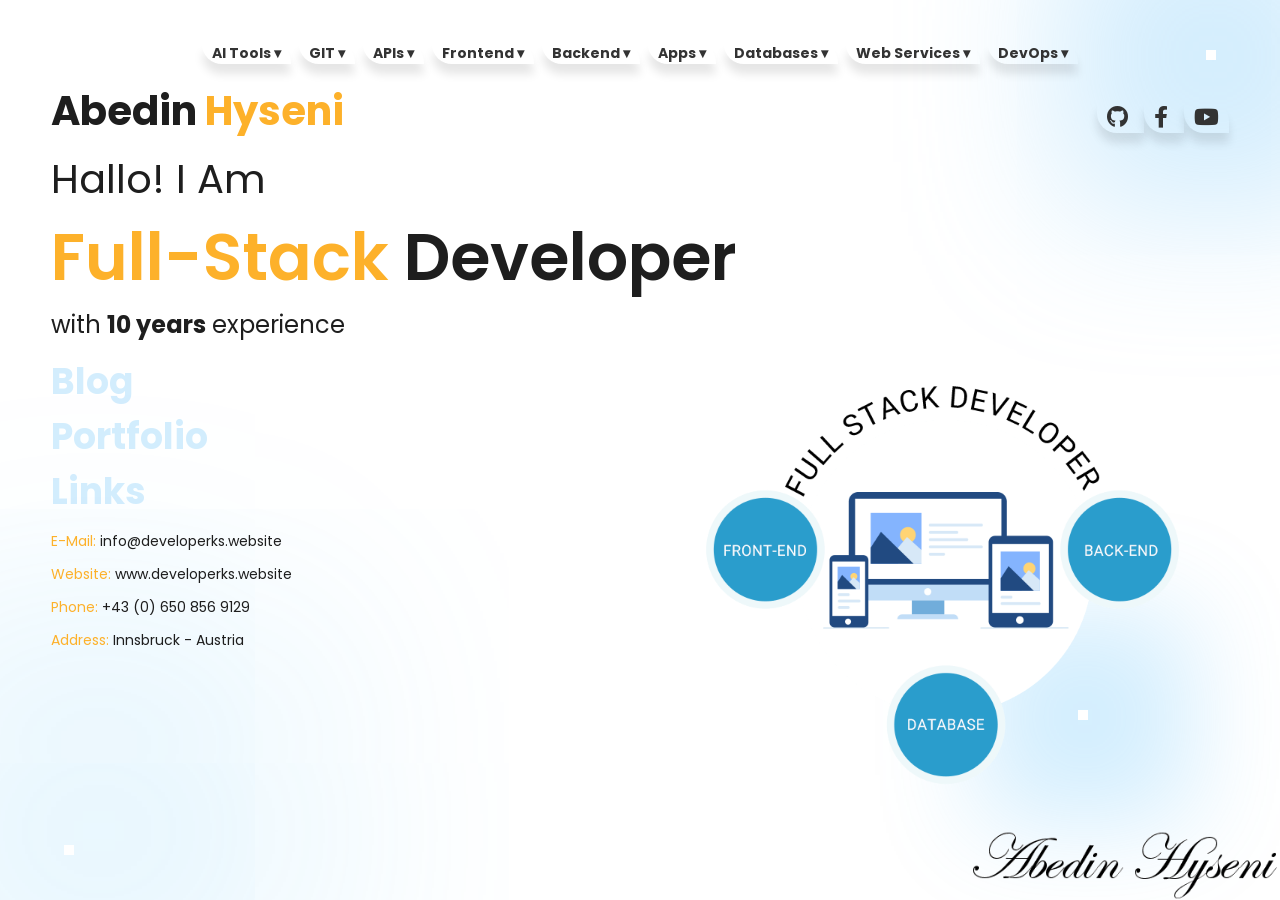
==== index.html @ 764605bf "portfolio" ====
<!DOCTYPE html>
<html lang="en">
<head>
    <meta charset="UTF-8">
    <meta http-equiv="X-UA-Compatible" content="IE=edge">
    <meta name="viewport" content="width=device-width, initial-scale=1.0">
    <meta name="title" content="Abedin Hyseni | Full-Stack Developer"/>
    <meta name="description" content="Full-Stack Developer for Web & Apps with PHP, React and Laravel.">
    <meta name="publisher" content="Abedin Hyseni" />
    <meta property="og:title" content="Abedin Hyseni | Full-Stack Developer" />
    <meta property="og:description" content="Abedin Hyseni - Full-Stack Developer - Developer KS Portfolio." />
    <meta property="og:type" content="website" />
    <meta property="og:url" content="https://www.developerks.website" />
    <meta property="og:image" content="https://www.developerks.website/cover.png" />
    <meta property="og:image:url" content="https://www.developerks.website/cover.png" />
    <meta property="og:image:type" content="image/png" />
    <meta property="og:image:width" content="1200" />
    <meta property="og:image:alt" content="Developer KS Portfolio" />
    <script id="Cookiebot" src="https://consent.cookiebot.com/uc.js" data-cbid="dac3b5ad-17cd-424e-b67b-7b2f9e2d1c32" data-blockingmode="auto" type="text/javascript"></script>
    <!-- Global site tag (gtag.js) - Google Analytics -->
    <script src="https://www.googletagmanager.com/gtag/js?id=UA-47715490-1"></script>
    <script>
        window.dataLayer = window.dataLayer || [];
        function gtag() {
            dataLayer.push( arguments );
        }
        gtag( 'js', new Date() );
        gtag( 'config', 'UA-47715490-1' );
    </script>
    <!-- Google Tag Manager -->
    <script>
        ( function( w, d, s, l, i ) {
        w[l] = w[l] || [];
        w[l].push( { 'gtm.start' : new Date().getTime(), event : 'gtm.js' } );
        var f = d.getElementsByTagName( s )[0], j = d.createElement( s ), dl = l != 'dataLayer' ? '&l=' + l : ''; j.async = true; j.src = 'https://www.googletagmanager.com/gtm.js?id=' + i + dl; f.parentNode.insertBefore( j, f ); } )( window, document, 'script', 'dataLayer', 'GTM-W7HDV6D' );
    </script>
    <!-- End Google Tag Manager -->
    <!-- LeadRebel start -->
    <script>
        (function(d, w, b, t){
            var h = d.getElementsByTagName("head")[0];
            var s = d.createElement("script");
            s.src = b + "/t/script.js?c=" + t;
            h.appendChild(s);
        })(document, window, "https://app.leadrebel.io", "63d3986259286b420f69f749");
    </script>
    <!-- LeadRebel end -->
    <script async src="https://pagead2.googlesyndication.com/pagead/js/adsbygoogle.js?client=ca-pub-3475931110660623" crossorigin="anonymous"></script>
    <link rel="manifest" href="/manifest.json" />
    <link rel="icon" href="/favicon.png" sizes="192x192">
    <link rel="preconnect" href="https://fonts.googleapis.com">
    <link rel="preconnect" href="https://fonts.gstatic.com" crossorigin>
    <link href="https://fonts.googleapis.com/css2?family=Poppins:wght@400;500;600;700&display=swap" rel="stylesheet">
    <!-- Font Awesome 5 CSS -->
    <link rel='stylesheet' href='https://cdnjs.cloudflare.com/ajax/libs/font-awesome/5.15.1/css/all.min.css'>
    <!-- Style CSS -->
    <link rel="stylesheet" href="css/style.css?v=3">
    <!-- Buttons CSS -->
    <link rel="stylesheet" href="css/social.css?v=3">
</head>
    <!-- Google Tag Manager (noscript) -->
    <noscript>
        <iframe src="https://www.googletagmanager.com/ns.html?id=GTM-W7HDV6D" height="0" width="0" style="display:none;visibility:hidden"></iframe>
    </noscript>
    <!-- End Google Tag Manager (noscript) -->
<body>
    <div class="main-wrapper dark-mode" id="main-wrapper">
        <!-- Buttons -->
        <div class="wrapper">
            <div class="menu">
            <button class="language bounce-animation dropdown-btn-ai"><h1 class="web menu-desktop">AI Tools ▾</h1><h1 class="web menu-mobile">AI ▾</h1></button>
                <ul class="dropdown-menu" id="menu-ai">
                    <li><a href="https://developerks.website/links.html#chatgpt" target="_blank"><h1 class="web">ChatGPT</h1></a></li>
                    <li><a href="https://developerks.website/links.html#gemini" target="_blank"><h1 class="web">Gemini</h1></a></li>
                    <li><a href="https://developerks.website/links.html#copilot" target="_blank"><h1 class="web">CoPilot</h1></a></li>
                    <li><a href="https://developerks.website/links.html#claude" target="_blank"><h1 class="web">Claude</h1></a></li>
                    <li><a href="https://developerks.website/links.html#preplexityai" target="_blank"><h1 class="web">PreplexityAI</h1></a></li>
                    <li><a href="https://developerks.website/links.html#grok" target="_blank"><h1 class="web">Grok</h1></a></li>
                </ul>
            <button class="language bounce-animation dropdown-btn-git"><h1 class="web menu-desktop">GIT ▾</h1><h1 class="web menu-mobile">GIT ▾</h1></button>
                <ul class="dropdown-menu" id="menu-git">
                    <li><a href="https://developerks.website/links.html#git" target="_blank"><h1 class="web">Git</h1></a></li>
                    <li><a href="https://developerks.website/links.html#github" target="_blank"><h1 class="web">GitHub</h1></a></li>
                    <li><a href="https://developerks.website/links.html#gitlab" target="_blank"><h1 class="web">GitLab</h1></a></li>
                    <li><a href="https://developerks.website/links.html#bitbucket" target="_blank"><h1 class="web">BitBucket</h1></a></li>
                </ul>
            <button class="language bounce-animation dropdown-btn-api"><h1 class="web menu-desktop">APIs ▾</h1><h1 class="web menu-mobile">APIs ▾</h1></button>
                <ul class="dropdown-menu" id="menu-api">
                    <li><a href="https://developerks.website/links.html#rest" target="_blank"><h1 class="web">Rest API</h1></a></li>
                    <li><a href="https://developerks.website/links.html#json" target="_blank"><h1 class="web">Json API</h1></a></li>
                    <li><a href="https://developerks.website/links.html#soap" target="_blank"><h1 class="web">Soap</h1></a></li>
                    <li><a href="https://developerks.website/links.html#graphql" target="_blank"><h1 class="web">GraphQL</h1></a></li>
                </ul>
            <button class="language bounce-animation dropdown-btn-frontend menu-desktop"><h1 class="web">Frontend ▾</h1></button>
                <ul class="dropdown-menu" id="menu-frontend">
                    <li><a href="https://developerks.website/links.html#html" target="_blank"><h1 class="web">HTML</h1></a></li>
                    <li><a href="https://developerks.website/links.html#css" target="_blank"><h1 class="web">CSS</h1></a></li>
                    <li><a href="https://developerks.website/links.html#sass" target="_blank"><h1 class="web">Sass</h1></a></li>
                    <li><a href="https://developerks.website/links.html#boostrap" target="_blank"><h1 class="web">Bootstrap</h1></a></li>
                    <li><a href="https://developerks.website/links.html#tailwind" target="_blank"><h1 class="web">Tailwind CSS</h1></a></li>
                    <li><a href="https://developerks.website/links.html#js" target="_blank"><h1 class="web">JavaScript</h1></a></li>
                    <li><a href="https://developerks.website/links.html#jquery" target="_blank"><h1 class="web">jQuery</h1></a></li>
                    <li><a href="https://developerks.website/links.html#angular" target="_blank"><h1 class="web">Angular</h1></a></li>
                    <li><a href="https://developerks.website/links.html#react" target="_blank"><h1 class="web">React</h1></a></li>
                    <li><a href="https://developerks.website/links.html#vue" target="_blank"><h1 class="web">Vue</h1></a></li>
                    <li><a href="https://developerks.website/links.html#svelte" target="_blank"><h1 class="web">Svelte</h1></a></li>
                    <li><a href="https://developerks.website/links.html#solidjs" target="_blank"><h1 class="web">SolidJS</h1></a></li>
                </ul>
            <button class="language bounce-animation dropdown-btn-backend menu-desktop"><h1 class="web">Backend ▾</h1></button>
                <ul class="dropdown-menu" id="menu-backend">
                    <li><a href="https://developerks.website/links.html#php" target="_blank"><h1 class="web">PHP</h1></a></li>
                    <li><a href="https://developerks.website/links.html#python" target="_blank"><h1 class="web">Python</h1></a></li>
                    <li><a href="https://developerks.website/links.html#java" target="_blank"><h1 class="web">Java</h1></a></li>
                    <li><a href="https://developerks.website/links.html#csharp" target="_blank"><h1 class="web">C#</h1></a></li>
                    <li><a href="https://developerks.website/links.html#nodejs" target="_blank"><h1 class="web">NodeJS</h1></a></li>
                    <li><a href="https://developerks.website/links.html#pimcore" target="_blank"><h1 class="web">Pimcore</h1></a></li>
                    <li><a href="https://developerks.website/links.html#symfony" target="_blank"><h1 class="web">Symfony</h1></a></li>
                    <li><a href="https://developerks.website/links.html#laravel" target="_blank"><h1 class="web">Laravel</h1></a></li>
                </ul>
            <button class="language bounce-animation dropdown-btn-app"><h1 class="web menu-desktop">Apps ▾</h1><h1 class="web menu-mobile">APPS ▾</h1></button>
                <ul class="dropdown-menu" id="menu-app">
                    <li><a href="https://developerks.website/links.html#reactnative" target="_blank"><h1 class="web">ReactNative</h1></a></li>
                    <li><a href="https://developerks.website/links.html#flutter" target="_blank"><h1 class="web">Flutter</h1></a></li>
                    <li><a href="https://developerks.website/links.html#ionic" target="_blank"><h1 class="web">Ionic</h1></a></li>
                    <li><a href="https://developerks.website/links.html#nativephp" target="_blank"><h1 class="web">NativePHP</h1></a></li>
                    <li><a href="https://developerks.website/links.html#electron" target="_blank"><h1 class="web">Electron</h1></a></li>
                    <li><a href="https://developerks.website/links.html#tauri" target="_blank"><h1 class="web">Tauri</h1></a></li>
                </ul>
            <button class="language bounce-animation dropdown-btn-web menu-mobile"><h1 class="web">WEBs ▾</h1></button>
                <ul class="dropdown-menu" id="menu-web">
                    <li><a class="dropdown-btn-web-frontend menu-mobile"><h1 class="web">Frontend ▾</h1></a></li>
                        <ul class="dropdown-menu" id="menu-web-frontend">
                            <li><a href="https://developerks.website/links.html#html" target="_blank"><h1 class="web">HTML</h1></a></li>
                            <li><a href="https://developerks.website/links.html#css" target="_blank"><h1 class="web">CSS</h1></a></li>
                            <li><a href="https://developerks.website/links.html#sass" target="_blank"><h1 class="web">Sass</h1></a></li>
                            <li><a href="https://developerks.website/links.html#boostrap" target="_blank"><h1 class="web">Bootstrap</h1></a></li>
                            <li><a href="https://developerks.website/links.html#tailwind" target="_blank"><h1 class="web">Tailwind CSS</h1></a></li>
                            <li><a href="https://developerks.website/links.html#js" target="_blank"><h1 class="web">JavaScript</h1></a></li>
                            <li><a href="https://developerks.website/links.html#jquery" target="_blank"><h1 class="web">jQuery</h1></a></li>
                            <li><a href="https://developerks.website/links.html#angular" target="_blank"><h1 class="web">Angular</h1></a></li>
                            <li><a href="https://developerks.website/links.html#react" target="_blank"><h1 class="web">React</h1></a></li>
                            <li><a href="https://developerks.website/links.html#vue" target="_blank"><h1 class="web">Vue</h1></a></li>
                            <li><a href="https://developerks.website/links.html#svelte" target="_blank"><h1 class="web">Svelte</h1></a></li>
                            <li><a href="https://developerks.website/links.html#solidjs" target="_blank"><h1 class="web">SolidJS</h1></a></li>
                        </ul>
                    <li><a class="dropdown-btn-web-backend menu-mobile"><h1 class="web">Backend ▾</h1></a></li>
                        <ul class="dropdown-menu" id="menu-web-backend">
                            <li><a href="https://developerks.website/links.html#php" target="_blank"><h1 class="web">PHP</h1></a></li>
                            <li><a href="https://developerks.website/links.html#python" target="_blank"><h1 class="web">Python</h1></a></li>
                            <li><a href="https://developerks.website/links.html#java" target="_blank"><h1 class="web">Java</h1></a></li>
                            <li><a href="https://developerks.website/links.html#csharp" target="_blank"><h1 class="web">C#</h1></a></li>
                            <li><a href="https://developerks.website/links.html#nodejs" target="_blank"><h1 class="web">NodeJS</h1></a></li>
                            <li><a href="https://developerks.website/links.html#pimcore" target="_blank"><h1 class="web">Pimcore</h1></a></li>
                            <li><a href="https://developerks.website/links.html#symfony" target="_blank"><h1 class="web">Symfony</h1></a></li>
                            <li><a href="https://developerks.website/links.html#laravel" target="_blank"><h1 class="web">Laravel</h1></a></li>
                        </ul>
                </ul>
            <button class="language bounce-animation dropdown-btn-databases"><h1 class="web menu-desktop">Databases ▾</h1><h1 class="web menu-mobile">DBs ▾</h1></button>
                <ul class="dropdown-menu" id="menu-databases">
                    <li><a href="https://developerks.website/links.html#sql" target="_blank"><h1 class="web">SQL</h1></a></li>
                    <li><a href="https://developerks.website/links.html#mysql" target="_blank"><h1 class="web">MySQL</h1></a></li>
                    <li><a href="https://developerks.website/links.html#postgresql" target="_blank"><h1 class="web">PostgreSQL</h1></a></li>
                    <li><a href="https://developerks.website/links.html#mariadb" target="_blank"><h1 class="web">MariaDB</h1></a></li>
                    <li><a href="https://developerks.website/links.html#mongodb" target="_blank"><h1 class="web">MongoDB</h1></a></li>
                    <li><a href="https://developerks.website/links.html#oracle" target="_blank"><h1 class="web">Oracle</h1></a></li>
                    <li><a href="https://developerks.website/links.html#sqlite" target="_blank"><h1 class="web">SQLite</h1></a></li>
                    <li><a href="https://developerks.website/links.html#supabase" target="_blank"><h1 class="web">SupaBase</h1></a></li>
                    <li><a href="https://developerks.website/links.html#firebase" target="_blank"><h1 class="web">FireBase</h1></a></li>
                </ul>
            <button class="language bounce-animation dropdown-btn-services"><h1 class="web menu-desktop">Web Services ▾</h1><h1 class="web menu-mobile">Web Services ▾</h1></button>
                <ul class="dropdown-menu" id="menu-services">
                    <li><a href="https://developerks.website/links.html#op" target="_blank"><h1 class="web">Operating System</h1></a></li>
                    <li><a href="https://developerks.website/links.html#terminal-bash" target="_blank"><h1 class="web">Terminal & Bash</h1></a></li>
                    <li><a href="https://developerks.website/links.html#nginx" target="_blank"><h1 class="web">Nginx</h1></a></li>
                    <li><a href="https://developerks.website/links.html#apache" target="_blank"><h1 class="web">Apache</h1></a></li>
                    <li><a href="https://developerks.website/links.html#msiis" target="_blank"><h1 class="web">MS IIS</h1></a></li>
                    <li><a href="https://developerks.website/links.html#Redis" target="_blank"><h1 class="web">Redis</h1></a></li>
                </ul>
            <button class="language bounce-animation dropdown-btn-devops"><h1 class="web menu-desktop">DevOps ▾</h1><h1 class="web menu-mobile">DevOps ▾</h1></button>
                <ul class="dropdown-menu" id="menu-devops">
                    <li><a href="https://developerks.website/links.html#cloudflare" target="_blank"><h1 class="web">CloudFlare</h1></a></li>
                    <li><a href="https://developerks.website/links.html#github-actions" target="_blank"><h1 class="web">GitHub Actions</h1></a></li>
                    <li><a href="https://developerks.website/links.html#npm" target="_blank"><h1 class="web">NPM</h1></a></li>
                    <li><a href="https://developerks.website/links.html#docker" target="_blank"><h1 class="web">Docker</h1></a></li>
                    <li><a href="https://developerks.website/links.html#cloud-services" target="_blank"><h1 class="web">Cloud Services</h1></a></li>
                    <li><a href="https://developerks.website/links.html#google-services" target="_blank"><h1 class="web">Google Services</h1></a></li>
                    <li><a href="https://developerks.website/links.html#rabbitmq" target="_blank"><h1 class="web">RabbitMQ</h1></a></li>
                    <li><a href="https://developerks.website/links.html#elasticsearch" target="_blank"><h1 class="web">Elasticsearch</h1></a></li>
                    <li><a href="https://developerks.website/links.html#vercel" target="_blank"><h1 class="web">Vercel</h1></a></li>
                    <li><a href="https://developerks.website/links.html#netlify" target="_blank"><h1 class="web">Netlify</h1></a></li>
                    <li><a href="https://developerks.website/links.html#render" target="_blank"><h1 class="web">Render</h1></a></li>
                    <li><a href="https://developerks.website/links.html#railway" target="_blank"><h1 class="web">Railway</h1></a></li>
                </ul>
            </div>
        </div>
        <!-- End Buttons -->
        <div class="bg-dot-top-right"></div>
        <div class="bg-dot-bottom-left"></div>
        <div class="bg-dot-bottom-right"></div>
        <header>
            <nav class="navigation">
                <h1 class="title">Abedin <span>Hyseni</span></h1>
                <div class="wrapper">
                    <div class="menu">
                        <a href="https://github.com/developerksportfolio" target="_blank" class="icon github">
                        <span><i class="fab fa-github"></i></span>
                        </a>
                        <a href="https://www.facebook.com/developersksportfolio" target="_blank" class="icon facebook light-mode">
                            <span><i class="fab fa-facebook-f"></i></span>
                        </a>
                        <a href="https://www.youtube.com/developerksportfolio" target="_blank" class="icon youtube">
                            <span><i class="fab fa-youtube"></i></span>
                        </a>
                    </div>
                </div>
            </nav>
        </header>
        <main class="main">
            <div class="content-wrapper">
                <div class="subtitle">
                    Hallo! I Am
                </div>
                <div class="content-title">
                    <span>Full-Stack </span> Developer
                </div>
                <div class="subtitle-2">
                    with <b>10 years</b> experience
                </div>
                <div class="portfolio-section">
                    <div class="web other-skill subtitle-2">
                        <a href="https://blog.developerks.website" target="_blank">
                            <h2 class="web portfolio-text">Blog</h2>
                        </a>
                        <a href="portfolio.html" target="_blank">
                            <h2 class="web portfolio-text">Portfolio</h2>
                        </a>
                        <a href="links.html" target="_blank">
                            <h2 class="web portfolio-text">Links</h2>
                        </a>
                    </div>                   
                    <div class="skill-list">
                        <div class="web other-skill skill-title">
                            <span>E-Mail:</span> info@developerks.website
                        </div>
                        <div class="web other-skill skill-title">
                            <span>Website:</span> www.developerks.website
                        </div>
                        <div class="web other-skill skill-title">
                            <span>Phone:</span> +43 (0) 650 856 9129
                        </div>
                        <div class="web other-skill skill-title">
                            <span>Address:</span> Innsbruck - Austria
                        </div>
                    </div>
                </div>
            </div>
            <img class="foto-stack foto-mobile-stack" src="images/full-stack.png">
            <img class="foto foto-mobile" src="images/abedinhyseni.png">
        </main>
    </div>
    <section class="portfolio">
        <a data-fslightbox="gallery" href="images/portfolio/webmaster.png">
            <img class="img" src="images/portfolio/webmaster.jpg" alt="webmaster">
        </a>
        <a data-fslightbox="gallery" href="images/portfolio/webdevelopment.png">
            <img class="img" src="images/portfolio/webdevelopment.png" alt="webdevelopment">
        </a>
        <a data-fslightbox="gallery" href="images/portfolio/mysql.png">
            <img class="img" src="images/portfolio/mysql.png" alt="mysql">
        </a>
        <a data-fslightbox="gallery" href="images/portfolio/git.jpg">
            <img class="img" src="images/portfolio/git.jpg" alt="git">
        </a>
        <a data-fslightbox="gallery" href="images/portfolio/html.jpg">
            <img class="img" src="images/portfolio/html.jpg" alt="html">
        </a>
        <a data-fslightbox="gallery" href="images/portfolio/css.jpg">
            <img class="img" src="images/portfolio/css.jpg" alt="css">
        </a>
        <a data-fslightbox="gallery" href="images/portfolio/javascript.jpg">
            <img class="img" src="images/portfolio/javascript.jpg" alt="javascript">
        </a>
        <a data-fslightbox="gallery" href="images/portfolio/jQuery.jpg">
            <img class="img" src="images/portfolio/jQuery.jpg" alt="jQuery">
        </a>
        <a data-fslightbox="gallery" href="images/portfolio/php.jpg">
            <img class="img" src="images/portfolio/php.jpg" alt="php">
        </a>
        <a data-fslightbox="gallery" href="images/portfolio/sql.jpg">
            <img class="img" src="images/portfolio/sql.jpg" alt="sql">
        </a>
    </section>
    <script type="text/javascript" src="js/index.js?v=1"></script>
    <!-- Add the library -->
    <script type="text/javascript" src="js/fslightbox.js?v=1"></script>
</body>
</html>
---- css/style.css ----
*{
    margin: 0;
    padding: 0;
    box-sizing: border-box;
    font-family: 'Poppins', sans-serif;
}

body{
    padding: 0;
    margin: 0;
}

.portfolio{
    display: none;
}

.light-mode{
    --bg-primary: white;
    --text-primary: #1E1E1E;
    --color-primary: #FDB12A;
    --color-secondary: #f9ecd1;
    --color-secondary-2: rgba(217, 255, 0, 0.522);
    transition: 1s ease-in-out;
}

.dark-mode{
    --bg-primary: #f9ecd1;
    --text-primary: #1E1E1E;
    --color-primary: #FDB12A;
    --color-secondary: #f9ecd1;
    --color-secondary-2:rgb(144, 211, 250, .4);
    transition: 1s ease-in-out;
}

.main-wrapper{
    position: relative;
    width: 100vw;
    height: 100vh;
    max-width: 1500px;
    margin: auto;
    padding: 40px 4%;
    overflow: hidden;
}

.bg-dot-top-right{
    position: absolute;
    width: 10px;
    height: 10px;
    right: 5%;
    top: 50px;
    box-shadow: 2px 2px 150px 150px var(--color-secondary-2);
    z-index: -1;
}

.bg-dot-bottom-left{
    position: absolute;
    width: 10px;
    height: 10px;
    left: 5%;
    bottom: 5%;
    box-shadow: 2px 2px 250px 250px rgba(81, 189, 250, 0.14);
    z-index: -1;
}

.bg-dot-bottom-right{
    position: absolute;
    width: 10px;
    height: 10px;
    right: 15%;
    bottom: 20%;
    box-shadow: 2px 2px 100px 100px rgba(81, 189, 250, 0.25);
    z-index: -1;
}

/* navigations */
.title{
    font-weight: bold;
    font-size: 40px;
    color: var(--text-primary);
}

.title span{
   color: var(--color-primary);
}

.navigation{
    display: flex;
    justify-content: space-between;
    align-items: baseline;
}

.menu{
    margin-left: auto;
    text-align: center;
}

.menu-mobile{
    display: block;
}

a{
    color: var(--color-secondary);
    border: 0;
    background: #1E1E1E;
    cursor: pointer;
    text-decoration: none;
}

a:hover{
    color: var(--color-secondary);
    transform: scale(1.2);
    transition: .2s ease-in-out;
}

button{
    border: 0;
    position: relative;
    background-color: transparent;
    padding: 0 10px;
    width: auto;
    height: auto;
    font-size: 22px;
    align-items: center;
    box-shadow: 0 10px 10px rgba(0, 0, 0, 0.1);
    cursor: pointer;
    transition: all 0.2s cubic-bezier(0.68, -0.55, 0.265, 1.55);
    color: #333;
    text-decoration: none;
    border-radius: 0px 20px 0px 20px;
}

button:hover{
    color: var(--color-primary);
    transform: scale(1.2);
    transition: .2s ease-in-out;
}

.foto{
    position: absolute;
    right: 0;
    bottom: 0;
    max-height: 60vh;
    z-index: -1;
    display: block !important;
}

.foto-stack{
    position: absolute;
    right: 0;
    bottom: 10%;
    max-height: 50vh;
    z-index: -1;
    display: block !important;
}

/* main */
.main{
    display: flex;
    align-items: center;
    align-content: center;
}

.content-wrapper{
    margin: auto 0;
}

.subtitle{
    font-size: 40px;
    color: var(--text-primary);
}

.content-title{
    font-size: 65px;
    font-weight: 600;
    color: var(--text-primary);
}

.content-title span{
    color: var(--color-primary);
}

.subtitle-2{
    font-size: 24px;
    color: var(--text-primary);
}

.skill-title{
    font-size: 14px;
    @media screen and (max-width:780px) {
        font-size: 12px;
    }
    color: var(--text-primary);
}

.skill-title-border{
    background: var(--color-secondary);
    width: 80px;
    height: 3px;
}

.skill-list{
    margin-top: 0;
    @media screen and (max-width:780px) {
        width: auto;
    }
}

.skill-list img{
    width: 50px;
    margin: 0 10px;
}

.other-skill{
    margin-top: 12px;
}

.portfolio-list{
    margin-top: 60px;
}

.portfolio-list img{
    border-radius: 15px;
    box-shadow: 0px 2px 100px 30px var(--color-secondary-2);
}

.portfolio-list img:hover{
    transform: scale(1.2);
    transition: .2s ease-in-out;
}

.card-group{
    display: flex;
    align-items: center;
    border-radius: 30px;
    box-shadow: 0px 2px 100px 30px var(--color-secondary-2);
    border-radius: 30px;
    padding: 23px 28px;
    z-index: 10;
    background: white;
    width: 250px;
    position: absolute;
    bottom: 15%;
    right: 35%
}

.card-group img{
    width: 30%;
    padding: 10px;
}

.card-body{
    width: 70%;
}

.card-title{
    width: 100%;
    font-size: 20px;
    font-weight: 500;
}

.card-subtitle{
    font-size: 12px;
}

/* card project done */
.card-group-project{
    width: 190px;
    bottom: 30%;
    right: 40%;
    border-top-left-radius: 15px;
    border-bottom-left-radius: 15px;
    z-index: 1002;
}

.card-group-project .card-body{
    width: 100%;
}

.card-project-total{
    font-size: 50px;
    font-weight: bold;
    position: absolute;
    bottom: 29%;
    right: 53%;
    color: var(--color-primary);
    border-radius: 30px;
    background: white;
    z-index: 1000;
    padding: 22px;
    box-shadow: 0px 2px 100px 30px var(--color-secondary-2);
}

.foto-mobile{
    display: none;
}

.foto-mobile-stack{
    display: none;
}

@media screen and (max-width:780px) {
    .main-wrapper{
        padding: 40px 4%;
    }
    .title{
        font-size: 22px;
    }
    .menu{
        margin-right: 0;
    }
    .menu-mobile{
        display: block;
        margin-left: auto;
    }
    /* main */
    .subtitle{
        font-size: 14px;
    }
    .content-title{
        font-size: 30px;
    }
    .subtitle-2{
        font-size: 20px;
    }
    .portfolio-list{
        display: none;
    }
    .card-project-total, .card-group-project{
        transform: scale(.7);
    }
    .card-group{
        left: -2%;
        bottom: 38%;
        transform: scale(.7);
    }
    .card-project-total{
        bottom: 49%;
        left: 2%;
        right: auto;
    }
    .card-group-project{
        left: 24%;
        bottom: 50%;
    }
    .main{
       height: 15%;
    }
    .foto{
        display: none;
    }
    .foto-stack{
        display: none;
    }
    .foto-mobile{
        display: block;
        position: absolute;
        bottom: 5%;
    }
    .foto-mobile-stack{
        display: block;
        position: absolute;
        bottom: 30%;
        max-height: 25vh;
        z-index: -1;
        margin-right: -30px;
    }
}

.menu-mobile svg{
    fill: #1E1E1E;
}

.dark-mode .menu-mobile svg{
    fill: #1E1E1E;
}

.light-mode-btn, .dark-mode-btn{
    position: fixed;
    width: 60px;
    height: 60px;
    top: 80px;
    right: 5%;
    display: none;
    cursor: pointer;
}

.dark-mode .light-mode-btn{
    display: block;
    color: white !important;
    fill: white !important;
}

.light-mode .dark-mode-btn{
    display: block;
    color: black !important;
    fill: black !important;
}

@media screen and (max-width:780px) {
    .light-mode-btn, .dark-mode-btn{
        bottom: 30px;
        left: 5%;
        top: auto;
    }
}

.web span{
    color: var(--color-primary);
}

.portfolio-section{
    margin-top: 0px;
    @media screen and (max-width:780px) {
        margin-top: 50px;
    }
}

.portfolio-text{
    color: rgb(144, 211, 250, .4);
}

.bounce-animation {
    animation-iteration-count: infinite;
    animation-name: bounce-animation;
    animation-timing-function: cubic-bezier(0.280, 0.840, 0.420, 1);
}

@keyframes bounce-animation {
    0%   { transform: scale(1,1)      translateY(0); }
    10%  { transform: scale(1.1,.9)   translateY(0); }
    30%  { transform: scale(.9,1.1)   translateY(-10px); }
    50%  { transform: scale(1.05,.95) translateY(0); }
    57%  { transform: scale(1,1)      translateY(-7px); }
    64%  { transform: scale(1,1)      translateY(0); }
    100% { transform: scale(1,1)      translateY(0); }
}
---- css/social.css ----
@import url("https://fonts.googleapis.com/css2?family=Poppins&display=swap");

* {
  margin: 0;
  padding: 0;
  box-sizing: border-box;
}

*:focus,
*:active {
  outline: none !important;
  -webkit-tap-highlight-color: transparent;
}

.wrapper{
  margin-top: 0;
  margin-bottom: 15px;
   @media screen and (max-width:780px) {
    margin-bottom: 30px;
  }
}

.language{
    margin:2px;
    font-size:7px;
    @media screen and (max-width:780px) {
      margin:2px;
      font-size: 7px;
    }
}

.wrapper .icon{
  position: relative;
  background-color: transparent;
  padding: 0 10px;
  width: auto;
  height: auto;
  font-size: 22px;
  align-items: center;
  box-shadow: 0 10px 10px rgba(0, 0, 0, 0.1);
  cursor: pointer;
  transition: all 0.2s cubic-bezier(0.68, -0.55, 0.265, 1.55);
  color: #333;
  text-decoration: none;
  border-radius: 0px 20px 0px 20px;
}

.wrapper .tooltip {
  position: absolute;
  top: 0;
  line-height: 1.5;
  font-size: 14px;
  background-color: #ffffff;
  color: #ffffff;
  padding: 5px 8px;
  border-radius: 5px;
  box-shadow: 0 10px 10px rgba(0, 0, 0, 0.1);
  opacity: 0;
  pointer-events: none;
  transition: all 0.3s cubic-bezier(0.68, -0.55, 0.265, 1.55);
}

.wrapper .tooltip::before {
  position: absolute;
  content: "";
  height: 8px;
  width: 8px;
  background-color: #ffffff;
  bottom: -3px;
  left: 50%;
  transform: translate(-50%) rotate(45deg);
  transition: all 0.3s cubic-bezier(0.68, -0.55, 0.265, 1.55);
}

.wrapper .icon:hover .tooltip {
  top: -45px;
  opacity: 1;
  visibility: visible;
  pointer-events: auto;
}

.wrapper .icon:hover span,
.wrapper .icon:hover .tooltip {
  text-shadow: 0px -1px 0px rgba(0, 0, 0, 0.1);
}

.wrapper .github:hover,
.wrapper .github:hover .tooltip,
.wrapper .github:hover .tooltip::before {
  background-color: #333333;
  color: #ffffff;
}

.wrapper .linkedin:hover,
.wrapper .linkedin:hover .tooltip,
.wrapper .linkedin:hover .tooltip::before {
  background-color: #46c1f6;
  color: #ffffff;
}

.wrapper .xing:hover,
.wrapper .xing:hover .tooltip,
.wrapper .xing:hover .tooltip::before {
  background-color: #de463b;
  color: #ffffff;
}

.wrapper .facebook:hover,
.wrapper .facebook:hover .tooltip,
.wrapper .facebook:hover .tooltip::before {
  background-color: #3b5999;
  color: #ffffff;
}

.wrapper .twitter:hover,
.wrapper .twitter:hover .tooltip,
.wrapper .twitter:hover .tooltip::before {
  background-color: #3b5999;
  color: #ffffff;
}

.wrapper .youtube:hover,
.wrapper .youtube:hover .tooltip,
.wrapper .youtube:hover .tooltip::before {
  background-color: #de463b;
  color: #ffffff;
}

.wrapper .instagram:hover,
.wrapper .instagram:hover .tooltip,
.wrapper .instagram:hover .tooltip::before {
  background-color: #e1306c;
  color: #ffffff;
}

.dropdown-menu {
  display: none;
  list-style: none;
  padding: 0;
  margin: 40px -6rem;
  @media screen and (max-width:780px) {
    margin: 40px -5.5rem;
  }
  width: fit-content;
  text-align: center;
  position: absolute;
  z-index: 1000;
}

.dropdown-menu li a {
  display: block;
  text-decoration: none;
  padding: 7px;
  margin:4px;
  font-size: 7px;
  @media screen and (max-width:780px) {
      padding:7px;
      margin:4px;
      font-size: 7px;
    }
  border-radius: 0px 20px 0px 20px;
}


@media (min-width: 576px) {
    .menu-mobile {
        display: none;
    }
    .menu-desktop{
        display: inline-block;
    }
}

@media (max-width: 576px) {
    .menu-desktop {
        display: none;
    }
    .menu-mobile{
        display: inline-block;
    }
}
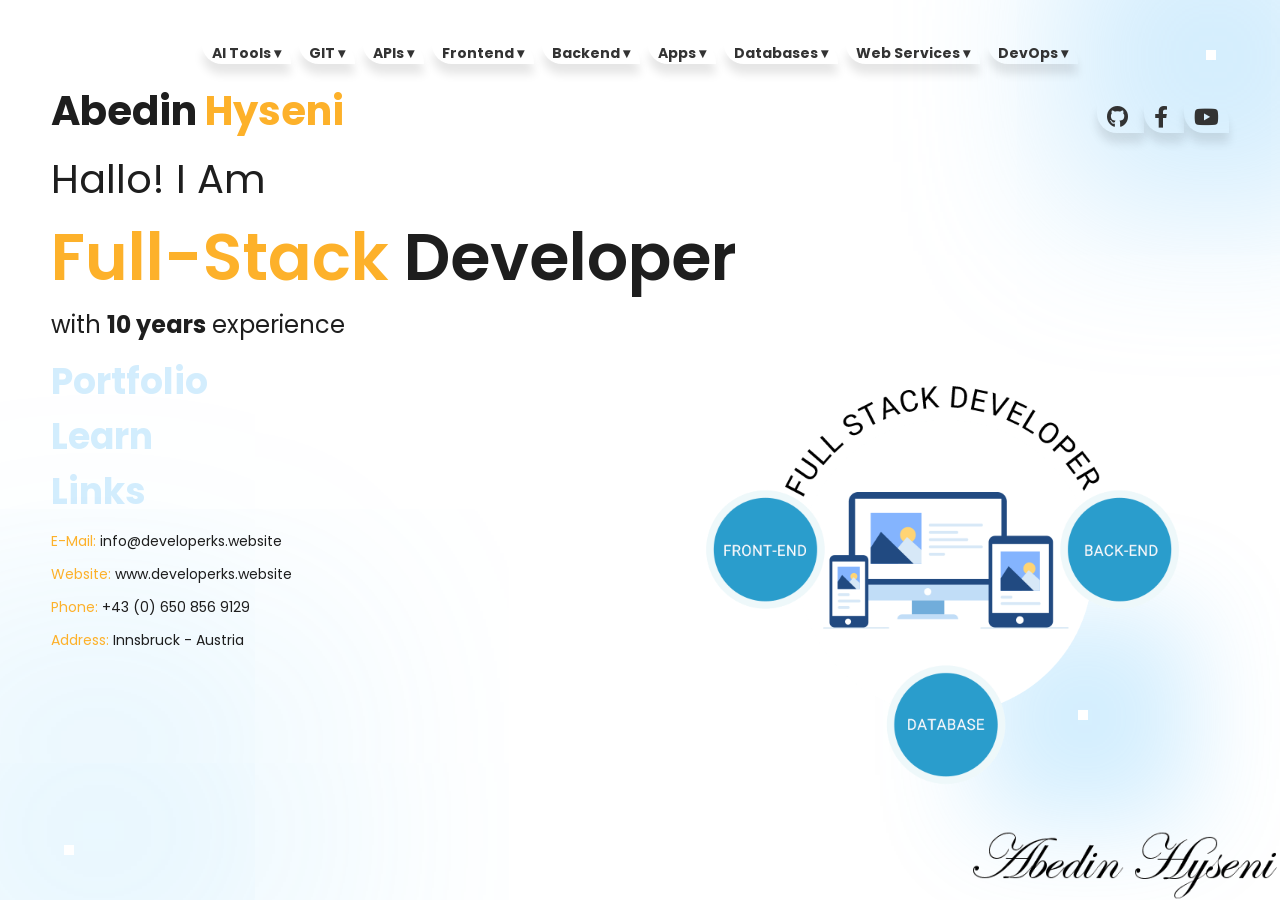
==== commit e407b722: "portfolio" ====
--- a/index.html
+++ b/index.html
@@ -3,10 +3,11 @@
 <head>
     <meta charset="UTF-8">
     <meta http-equiv="X-UA-Compatible" content="IE=edge">
+    <title>Abedin Hyseni | Full-Stack Developer | Developer KS Portfolio</title>
+    <meta name="description" content="Full-Stack Developer for Web & Apps with PHP, JavaScript, Vue, React, Symfony and Laravel.">
+    <meta name="robots" content="index, follow">
+    <meta name="publisher" content="Abedin Hyseni" />
     <meta name="viewport" content="width=device-width, initial-scale=1.0">
-    <meta name="title" content="Abedin Hyseni | Full-Stack Developer"/>
-    <meta name="description" content="Full-Stack Developer for Web & Apps with PHP, React and Laravel.">
-    <meta name="publisher" content="Abedin Hyseni" />
     <meta property="og:title" content="Abedin Hyseni | Full-Stack Developer" />
     <meta property="og:description" content="Abedin Hyseni - Full-Stack Developer - Developer KS Portfolio." />
     <meta property="og:type" content="website" />
@@ -16,6 +17,7 @@
     <meta property="og:image:type" content="image/png" />
     <meta property="og:image:width" content="1200" />
     <meta property="og:image:alt" content="Developer KS Portfolio" />
+    <link rel="canonical" href="https://www.developerks.website">
     <script id="Cookiebot" src="https://consent.cookiebot.com/uc.js" data-cbid="dac3b5ad-17cd-424e-b67b-7b2f9e2d1c32" data-blockingmode="auto" type="text/javascript"></script>
     <!-- Global site tag (gtag.js) - Google Analytics -->
     <script src="https://www.googletagmanager.com/gtag/js?id=UA-47715490-1"></script>
@@ -228,11 +230,11 @@
                 </div>
                 <div class="portfolio-section">
                     <div class="web other-skill subtitle-2">
-                        <a href="https://blog.developerks.website" target="_blank">
-                            <h2 class="web portfolio-text">Blog</h2>
-                        </a>
                         <a href="portfolio.html" target="_blank">
                             <h2 class="web portfolio-text">Portfolio</h2>
+                        </a>
+                        <a href="https://learn.developerks.website" target="_blank">
+                            <h2 class="web portfolio-text">Learn</h2>
                         </a>
                         <a href="links.html" target="_blank">
                             <h2 class="web portfolio-text">Links</h2>
@@ -294,4 +296,4 @@
     <!-- Add the library -->
     <script type="text/javascript" src="js/fslightbox.js?v=1"></script>
 </body>
-</html>+</html>
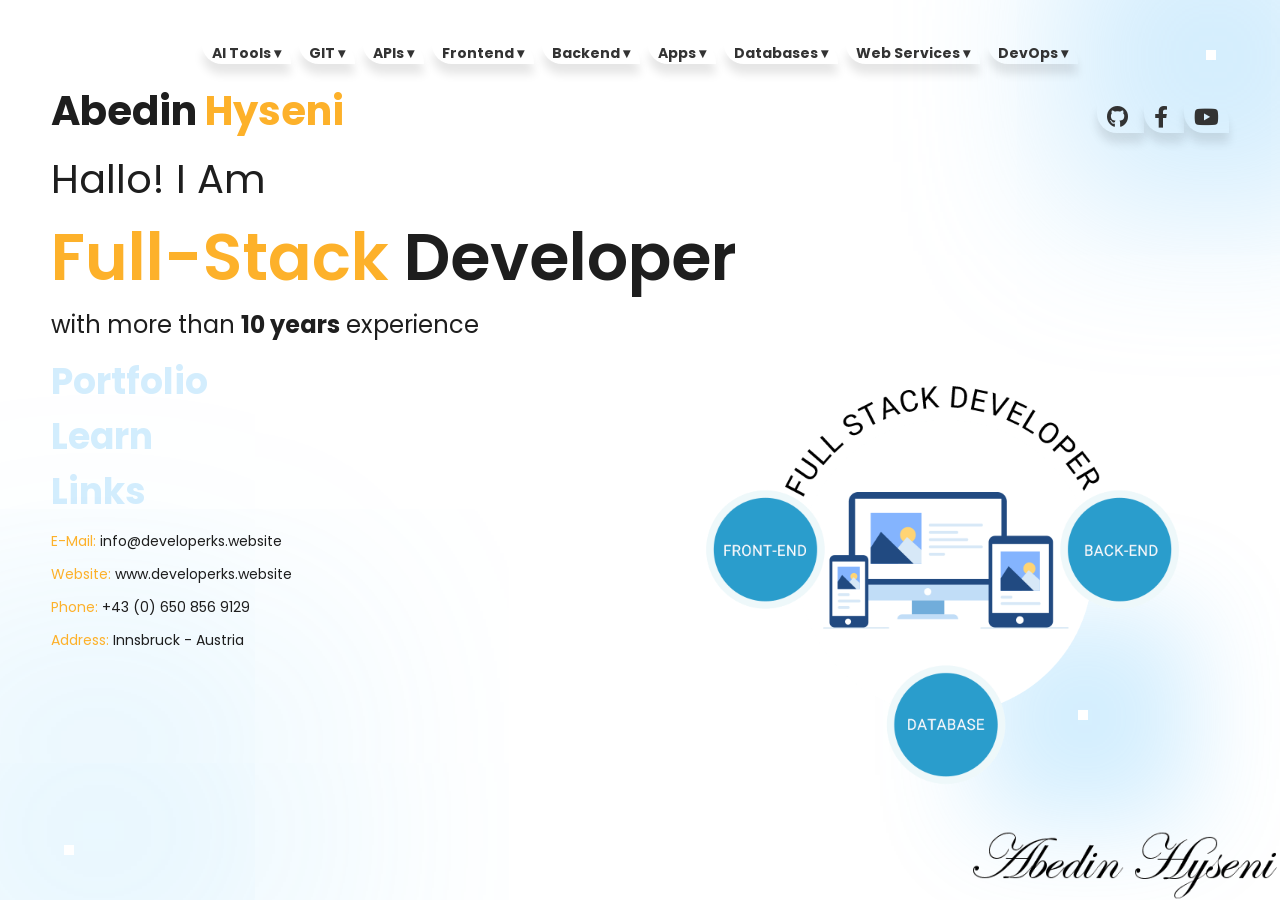
==== commit 9bf014a6: "portfolio" ====
--- a/index.html
+++ b/index.html
@@ -72,126 +72,126 @@
             <div class="menu">
             <button class="language bounce-animation dropdown-btn-ai"><h1 class="web menu-desktop">AI Tools ▾</h1><h1 class="web menu-mobile">AI ▾</h1></button>
                 <ul class="dropdown-menu" id="menu-ai">
-                    <li><a href="https://developerks.website/links.html#chatgpt" target="_blank"><h1 class="web">ChatGPT</h1></a></li>
-                    <li><a href="https://developerks.website/links.html#gemini" target="_blank"><h1 class="web">Gemini</h1></a></li>
-                    <li><a href="https://developerks.website/links.html#copilot" target="_blank"><h1 class="web">CoPilot</h1></a></li>
-                    <li><a href="https://developerks.website/links.html#claude" target="_blank"><h1 class="web">Claude</h1></a></li>
-                    <li><a href="https://developerks.website/links.html#preplexityai" target="_blank"><h1 class="web">PreplexityAI</h1></a></li>
-                    <li><a href="https://developerks.website/links.html#grok" target="_blank"><h1 class="web">Grok</h1></a></li>
+                    <li><a href="https://developerks.website/links.html#chatgpt" target="_self"><h1 class="web">ChatGPT</h1></a></li>
+                    <li><a href="https://developerks.website/links.html#gemini" target="_self"><h1 class="web">Gemini</h1></a></li>
+                    <li><a href="https://developerks.website/links.html#copilot" target="_self"><h1 class="web">CoPilot</h1></a></li>
+                    <li><a href="https://developerks.website/links.html#claude" target="_self"><h1 class="web">Claude</h1></a></li>
+                    <li><a href="https://developerks.website/links.html#preplexityai" target="_self"><h1 class="web">PreplexityAI</h1></a></li>
+                    <li><a href="https://developerks.website/links.html#grok" target="_self"><h1 class="web">Grok</h1></a></li>
                 </ul>
             <button class="language bounce-animation dropdown-btn-git"><h1 class="web menu-desktop">GIT ▾</h1><h1 class="web menu-mobile">GIT ▾</h1></button>
                 <ul class="dropdown-menu" id="menu-git">
-                    <li><a href="https://developerks.website/links.html#git" target="_blank"><h1 class="web">Git</h1></a></li>
-                    <li><a href="https://developerks.website/links.html#github" target="_blank"><h1 class="web">GitHub</h1></a></li>
-                    <li><a href="https://developerks.website/links.html#gitlab" target="_blank"><h1 class="web">GitLab</h1></a></li>
-                    <li><a href="https://developerks.website/links.html#bitbucket" target="_blank"><h1 class="web">BitBucket</h1></a></li>
+                    <li><a href="https://developerks.website/links.html#git" target="_self"><h1 class="web">Git</h1></a></li>
+                    <li><a href="https://developerks.website/links.html#github" target="_self"><h1 class="web">GitHub</h1></a></li>
+                    <li><a href="https://developerks.website/links.html#gitlab" target="_self"><h1 class="web">GitLab</h1></a></li>
+                    <li><a href="https://developerks.website/links.html#bitbucket" target="_self"><h1 class="web">BitBucket</h1></a></li>
                 </ul>
             <button class="language bounce-animation dropdown-btn-api"><h1 class="web menu-desktop">APIs ▾</h1><h1 class="web menu-mobile">APIs ▾</h1></button>
                 <ul class="dropdown-menu" id="menu-api">
-                    <li><a href="https://developerks.website/links.html#rest" target="_blank"><h1 class="web">Rest API</h1></a></li>
-                    <li><a href="https://developerks.website/links.html#json" target="_blank"><h1 class="web">Json API</h1></a></li>
-                    <li><a href="https://developerks.website/links.html#soap" target="_blank"><h1 class="web">Soap</h1></a></li>
-                    <li><a href="https://developerks.website/links.html#graphql" target="_blank"><h1 class="web">GraphQL</h1></a></li>
+                    <li><a href="https://developerks.website/links.html#rest" target="_self"><h1 class="web">Rest API</h1></a></li>
+                    <li><a href="https://developerks.website/links.html#json" target="_self"><h1 class="web">Json API</h1></a></li>
+                    <li><a href="https://developerks.website/links.html#soap" target="_self"><h1 class="web">Soap</h1></a></li>
+                    <li><a href="https://developerks.website/links.html#graphql" target="_self"><h1 class="web">GraphQL</h1></a></li>
                 </ul>
             <button class="language bounce-animation dropdown-btn-frontend menu-desktop"><h1 class="web">Frontend ▾</h1></button>
                 <ul class="dropdown-menu" id="menu-frontend">
-                    <li><a href="https://developerks.website/links.html#html" target="_blank"><h1 class="web">HTML</h1></a></li>
-                    <li><a href="https://developerks.website/links.html#css" target="_blank"><h1 class="web">CSS</h1></a></li>
-                    <li><a href="https://developerks.website/links.html#sass" target="_blank"><h1 class="web">Sass</h1></a></li>
-                    <li><a href="https://developerks.website/links.html#boostrap" target="_blank"><h1 class="web">Bootstrap</h1></a></li>
-                    <li><a href="https://developerks.website/links.html#tailwind" target="_blank"><h1 class="web">Tailwind CSS</h1></a></li>
-                    <li><a href="https://developerks.website/links.html#js" target="_blank"><h1 class="web">JavaScript</h1></a></li>
-                    <li><a href="https://developerks.website/links.html#jquery" target="_blank"><h1 class="web">jQuery</h1></a></li>
-                    <li><a href="https://developerks.website/links.html#angular" target="_blank"><h1 class="web">Angular</h1></a></li>
-                    <li><a href="https://developerks.website/links.html#react" target="_blank"><h1 class="web">React</h1></a></li>
-                    <li><a href="https://developerks.website/links.html#vue" target="_blank"><h1 class="web">Vue</h1></a></li>
-                    <li><a href="https://developerks.website/links.html#svelte" target="_blank"><h1 class="web">Svelte</h1></a></li>
-                    <li><a href="https://developerks.website/links.html#solidjs" target="_blank"><h1 class="web">SolidJS</h1></a></li>
+                    <li><a href="https://developerks.website/links.html#html" target="_self"><h1 class="web">HTML</h1></a></li>
+                    <li><a href="https://developerks.website/links.html#css" target="_self"><h1 class="web">CSS</h1></a></li>
+                    <li><a href="https://developerks.website/links.html#sass" target="_self"><h1 class="web">Sass</h1></a></li>
+                    <li><a href="https://developerks.website/links.html#boostrap" target="_self"><h1 class="web">Bootstrap</h1></a></li>
+                    <li><a href="https://developerks.website/links.html#tailwind" target="_self"><h1 class="web">Tailwind CSS</h1></a></li>
+                    <li><a href="https://developerks.website/links.html#js" target="_self"><h1 class="web">JavaScript</h1></a></li>
+                    <li><a href="https://developerks.website/links.html#jquery" target="_self"><h1 class="web">jQuery</h1></a></li>
+                    <li><a href="https://developerks.website/links.html#angular" target="_self"><h1 class="web">Angular</h1></a></li>
+                    <li><a href="https://developerks.website/links.html#react" target="_self"><h1 class="web">React</h1></a></li>
+                    <li><a href="https://developerks.website/links.html#vue" target="_self"><h1 class="web">Vue</h1></a></li>
+                    <li><a href="https://developerks.website/links.html#svelte" target="_self"><h1 class="web">Svelte</h1></a></li>
+                    <li><a href="https://developerks.website/links.html#solidjs" target="_self"><h1 class="web">SolidJS</h1></a></li>
                 </ul>
             <button class="language bounce-animation dropdown-btn-backend menu-desktop"><h1 class="web">Backend ▾</h1></button>
                 <ul class="dropdown-menu" id="menu-backend">
-                    <li><a href="https://developerks.website/links.html#php" target="_blank"><h1 class="web">PHP</h1></a></li>
-                    <li><a href="https://developerks.website/links.html#python" target="_blank"><h1 class="web">Python</h1></a></li>
-                    <li><a href="https://developerks.website/links.html#java" target="_blank"><h1 class="web">Java</h1></a></li>
-                    <li><a href="https://developerks.website/links.html#csharp" target="_blank"><h1 class="web">C#</h1></a></li>
-                    <li><a href="https://developerks.website/links.html#nodejs" target="_blank"><h1 class="web">NodeJS</h1></a></li>
-                    <li><a href="https://developerks.website/links.html#pimcore" target="_blank"><h1 class="web">Pimcore</h1></a></li>
-                    <li><a href="https://developerks.website/links.html#symfony" target="_blank"><h1 class="web">Symfony</h1></a></li>
-                    <li><a href="https://developerks.website/links.html#laravel" target="_blank"><h1 class="web">Laravel</h1></a></li>
+                    <li><a href="https://developerks.website/links.html#php" target="_self"><h1 class="web">PHP</h1></a></li>
+                    <li><a href="https://developerks.website/links.html#python" target="_self"><h1 class="web">Python</h1></a></li>
+                    <li><a href="https://developerks.website/links.html#java" target="_self"><h1 class="web">Java</h1></a></li>
+                    <li><a href="https://developerks.website/links.html#csharp" target="_self"><h1 class="web">C#</h1></a></li>
+                    <li><a href="https://developerks.website/links.html#nodejs" target="_self"><h1 class="web">NodeJS</h1></a></li>
+                    <li><a href="https://developerks.website/links.html#pimcore" target="_self"><h1 class="web">Pimcore</h1></a></li>
+                    <li><a href="https://developerks.website/links.html#symfony" target="_self"><h1 class="web">Symfony</h1></a></li>
+                    <li><a href="https://developerks.website/links.html#laravel" target="_self"><h1 class="web">Laravel</h1></a></li>
                 </ul>
             <button class="language bounce-animation dropdown-btn-app"><h1 class="web menu-desktop">Apps ▾</h1><h1 class="web menu-mobile">APPS ▾</h1></button>
                 <ul class="dropdown-menu" id="menu-app">
-                    <li><a href="https://developerks.website/links.html#reactnative" target="_blank"><h1 class="web">ReactNative</h1></a></li>
-                    <li><a href="https://developerks.website/links.html#flutter" target="_blank"><h1 class="web">Flutter</h1></a></li>
-                    <li><a href="https://developerks.website/links.html#ionic" target="_blank"><h1 class="web">Ionic</h1></a></li>
-                    <li><a href="https://developerks.website/links.html#nativephp" target="_blank"><h1 class="web">NativePHP</h1></a></li>
-                    <li><a href="https://developerks.website/links.html#electron" target="_blank"><h1 class="web">Electron</h1></a></li>
-                    <li><a href="https://developerks.website/links.html#tauri" target="_blank"><h1 class="web">Tauri</h1></a></li>
+                    <li><a href="https://developerks.website/links.html#reactnative" target="_self"><h1 class="web">ReactNative</h1></a></li>
+                    <li><a href="https://developerks.website/links.html#flutter" target="_self"><h1 class="web">Flutter</h1></a></li>
+                    <li><a href="https://developerks.website/links.html#ionic" target="_self"><h1 class="web">Ionic</h1></a></li>
+                    <li><a href="https://developerks.website/links.html#nativephp" target="_self"><h1 class="web">NativePHP</h1></a></li>
+                    <li><a href="https://developerks.website/links.html#electron" target="_self"><h1 class="web">Electron</h1></a></li>
+                    <li><a href="https://developerks.website/links.html#tauri" target="_self"><h1 class="web">Tauri</h1></a></li>
                 </ul>
             <button class="language bounce-animation dropdown-btn-web menu-mobile"><h1 class="web">WEBs ▾</h1></button>
                 <ul class="dropdown-menu" id="menu-web">
                     <li><a class="dropdown-btn-web-frontend menu-mobile"><h1 class="web">Frontend ▾</h1></a></li>
                         <ul class="dropdown-menu" id="menu-web-frontend">
-                            <li><a href="https://developerks.website/links.html#html" target="_blank"><h1 class="web">HTML</h1></a></li>
-                            <li><a href="https://developerks.website/links.html#css" target="_blank"><h1 class="web">CSS</h1></a></li>
-                            <li><a href="https://developerks.website/links.html#sass" target="_blank"><h1 class="web">Sass</h1></a></li>
-                            <li><a href="https://developerks.website/links.html#boostrap" target="_blank"><h1 class="web">Bootstrap</h1></a></li>
-                            <li><a href="https://developerks.website/links.html#tailwind" target="_blank"><h1 class="web">Tailwind CSS</h1></a></li>
-                            <li><a href="https://developerks.website/links.html#js" target="_blank"><h1 class="web">JavaScript</h1></a></li>
-                            <li><a href="https://developerks.website/links.html#jquery" target="_blank"><h1 class="web">jQuery</h1></a></li>
-                            <li><a href="https://developerks.website/links.html#angular" target="_blank"><h1 class="web">Angular</h1></a></li>
-                            <li><a href="https://developerks.website/links.html#react" target="_blank"><h1 class="web">React</h1></a></li>
-                            <li><a href="https://developerks.website/links.html#vue" target="_blank"><h1 class="web">Vue</h1></a></li>
-                            <li><a href="https://developerks.website/links.html#svelte" target="_blank"><h1 class="web">Svelte</h1></a></li>
-                            <li><a href="https://developerks.website/links.html#solidjs" target="_blank"><h1 class="web">SolidJS</h1></a></li>
+                            <li><a href="https://developerks.website/links.html#html" target="_self"><h1 class="web">HTML</h1></a></li>
+                            <li><a href="https://developerks.website/links.html#css" target="_self"><h1 class="web">CSS</h1></a></li>
+                            <li><a href="https://developerks.website/links.html#sass" target="_self"><h1 class="web">Sass</h1></a></li>
+                            <li><a href="https://developerks.website/links.html#boostrap" target="_self"><h1 class="web">Bootstrap</h1></a></li>
+                            <li><a href="https://developerks.website/links.html#tailwind" target="_self"><h1 class="web">Tailwind CSS</h1></a></li>
+                            <li><a href="https://developerks.website/links.html#js" target="_self"><h1 class="web">JavaScript</h1></a></li>
+                            <li><a href="https://developerks.website/links.html#jquery" target="_self"><h1 class="web">jQuery</h1></a></li>
+                            <li><a href="https://developerks.website/links.html#angular" target="_self"><h1 class="web">Angular</h1></a></li>
+                            <li><a href="https://developerks.website/links.html#react" target="_self"><h1 class="web">React</h1></a></li>
+                            <li><a href="https://developerks.website/links.html#vue" target="_self"><h1 class="web">Vue</h1></a></li>
+                            <li><a href="https://developerks.website/links.html#svelte" target="_self"><h1 class="web">Svelte</h1></a></li>
+                            <li><a href="https://developerks.website/links.html#solidjs" target="_self"><h1 class="web">SolidJS</h1></a></li>
                         </ul>
                     <li><a class="dropdown-btn-web-backend menu-mobile"><h1 class="web">Backend ▾</h1></a></li>
                         <ul class="dropdown-menu" id="menu-web-backend">
-                            <li><a href="https://developerks.website/links.html#php" target="_blank"><h1 class="web">PHP</h1></a></li>
-                            <li><a href="https://developerks.website/links.html#python" target="_blank"><h1 class="web">Python</h1></a></li>
-                            <li><a href="https://developerks.website/links.html#java" target="_blank"><h1 class="web">Java</h1></a></li>
-                            <li><a href="https://developerks.website/links.html#csharp" target="_blank"><h1 class="web">C#</h1></a></li>
-                            <li><a href="https://developerks.website/links.html#nodejs" target="_blank"><h1 class="web">NodeJS</h1></a></li>
-                            <li><a href="https://developerks.website/links.html#pimcore" target="_blank"><h1 class="web">Pimcore</h1></a></li>
-                            <li><a href="https://developerks.website/links.html#symfony" target="_blank"><h1 class="web">Symfony</h1></a></li>
-                            <li><a href="https://developerks.website/links.html#laravel" target="_blank"><h1 class="web">Laravel</h1></a></li>
+                            <li><a href="https://developerks.website/links.html#php" target="_self"><h1 class="web">PHP</h1></a></li>
+                            <li><a href="https://developerks.website/links.html#python" target="_self"><h1 class="web">Python</h1></a></li>
+                            <li><a href="https://developerks.website/links.html#java" target="_self"><h1 class="web">Java</h1></a></li>
+                            <li><a href="https://developerks.website/links.html#csharp" target="_self"><h1 class="web">C#</h1></a></li>
+                            <li><a href="https://developerks.website/links.html#nodejs" target="_self"><h1 class="web">NodeJS</h1></a></li>
+                            <li><a href="https://developerks.website/links.html#pimcore" target="_self"><h1 class="web">Pimcore</h1></a></li>
+                            <li><a href="https://developerks.website/links.html#symfony" target="_self"><h1 class="web">Symfony</h1></a></li>
+                            <li><a href="https://developerks.website/links.html#laravel" target="_self"><h1 class="web">Laravel</h1></a></li>
                         </ul>
                 </ul>
             <button class="language bounce-animation dropdown-btn-databases"><h1 class="web menu-desktop">Databases ▾</h1><h1 class="web menu-mobile">DBs ▾</h1></button>
                 <ul class="dropdown-menu" id="menu-databases">
-                    <li><a href="https://developerks.website/links.html#sql" target="_blank"><h1 class="web">SQL</h1></a></li>
-                    <li><a href="https://developerks.website/links.html#mysql" target="_blank"><h1 class="web">MySQL</h1></a></li>
-                    <li><a href="https://developerks.website/links.html#postgresql" target="_blank"><h1 class="web">PostgreSQL</h1></a></li>
-                    <li><a href="https://developerks.website/links.html#mariadb" target="_blank"><h1 class="web">MariaDB</h1></a></li>
-                    <li><a href="https://developerks.website/links.html#mongodb" target="_blank"><h1 class="web">MongoDB</h1></a></li>
-                    <li><a href="https://developerks.website/links.html#oracle" target="_blank"><h1 class="web">Oracle</h1></a></li>
-                    <li><a href="https://developerks.website/links.html#sqlite" target="_blank"><h1 class="web">SQLite</h1></a></li>
-                    <li><a href="https://developerks.website/links.html#supabase" target="_blank"><h1 class="web">SupaBase</h1></a></li>
-                    <li><a href="https://developerks.website/links.html#firebase" target="_blank"><h1 class="web">FireBase</h1></a></li>
+                    <li><a href="https://developerks.website/links.html#sql" target="_self"><h1 class="web">SQL</h1></a></li>
+                    <li><a href="https://developerks.website/links.html#mysql" target="_self"><h1 class="web">MySQL</h1></a></li>
+                    <li><a href="https://developerks.website/links.html#postgresql" target="_self"><h1 class="web">PostgreSQL</h1></a></li>
+                    <li><a href="https://developerks.website/links.html#mariadb" target="_self"><h1 class="web">MariaDB</h1></a></li>
+                    <li><a href="https://developerks.website/links.html#mongodb" target="_self"><h1 class="web">MongoDB</h1></a></li>
+                    <li><a href="https://developerks.website/links.html#oracle" target="_self"><h1 class="web">Oracle</h1></a></li>
+                    <li><a href="https://developerks.website/links.html#sqlite" target="_self"><h1 class="web">SQLite</h1></a></li>
+                    <li><a href="https://developerks.website/links.html#supabase" target="_self"><h1 class="web">SupaBase</h1></a></li>
+                    <li><a href="https://developerks.website/links.html#firebase" target="_self"><h1 class="web">FireBase</h1></a></li>
                 </ul>
             <button class="language bounce-animation dropdown-btn-services"><h1 class="web menu-desktop">Web Services ▾</h1><h1 class="web menu-mobile">Web Services ▾</h1></button>
                 <ul class="dropdown-menu" id="menu-services">
-                    <li><a href="https://developerks.website/links.html#op" target="_blank"><h1 class="web">Operating System</h1></a></li>
-                    <li><a href="https://developerks.website/links.html#terminal-bash" target="_blank"><h1 class="web">Terminal & Bash</h1></a></li>
-                    <li><a href="https://developerks.website/links.html#nginx" target="_blank"><h1 class="web">Nginx</h1></a></li>
-                    <li><a href="https://developerks.website/links.html#apache" target="_blank"><h1 class="web">Apache</h1></a></li>
-                    <li><a href="https://developerks.website/links.html#msiis" target="_blank"><h1 class="web">MS IIS</h1></a></li>
-                    <li><a href="https://developerks.website/links.html#Redis" target="_blank"><h1 class="web">Redis</h1></a></li>
+                    <li><a href="https://developerks.website/links.html#op" target="_self"><h1 class="web">Operating System</h1></a></li>
+                    <li><a href="https://developerks.website/links.html#terminal-bash" target="_self"><h1 class="web">Terminal & Bash</h1></a></li>
+                    <li><a href="https://developerks.website/links.html#nginx" target="_self"><h1 class="web">Nginx</h1></a></li>
+                    <li><a href="https://developerks.website/links.html#apache" target="_self"><h1 class="web">Apache</h1></a></li>
+                    <li><a href="https://developerks.website/links.html#msiis" target="_self"><h1 class="web">MS IIS</h1></a></li>
+                    <li><a href="https://developerks.website/links.html#Redis" target="_self"><h1 class="web">Redis</h1></a></li>
                 </ul>
             <button class="language bounce-animation dropdown-btn-devops"><h1 class="web menu-desktop">DevOps ▾</h1><h1 class="web menu-mobile">DevOps ▾</h1></button>
                 <ul class="dropdown-menu" id="menu-devops">
-                    <li><a href="https://developerks.website/links.html#cloudflare" target="_blank"><h1 class="web">CloudFlare</h1></a></li>
-                    <li><a href="https://developerks.website/links.html#github-actions" target="_blank"><h1 class="web">GitHub Actions</h1></a></li>
-                    <li><a href="https://developerks.website/links.html#npm" target="_blank"><h1 class="web">NPM</h1></a></li>
-                    <li><a href="https://developerks.website/links.html#docker" target="_blank"><h1 class="web">Docker</h1></a></li>
-                    <li><a href="https://developerks.website/links.html#cloud-services" target="_blank"><h1 class="web">Cloud Services</h1></a></li>
-                    <li><a href="https://developerks.website/links.html#google-services" target="_blank"><h1 class="web">Google Services</h1></a></li>
-                    <li><a href="https://developerks.website/links.html#rabbitmq" target="_blank"><h1 class="web">RabbitMQ</h1></a></li>
-                    <li><a href="https://developerks.website/links.html#elasticsearch" target="_blank"><h1 class="web">Elasticsearch</h1></a></li>
-                    <li><a href="https://developerks.website/links.html#vercel" target="_blank"><h1 class="web">Vercel</h1></a></li>
-                    <li><a href="https://developerks.website/links.html#netlify" target="_blank"><h1 class="web">Netlify</h1></a></li>
-                    <li><a href="https://developerks.website/links.html#render" target="_blank"><h1 class="web">Render</h1></a></li>
-                    <li><a href="https://developerks.website/links.html#railway" target="_blank"><h1 class="web">Railway</h1></a></li>
+                    <li><a href="https://developerks.website/links.html#cloudflare" target="_self"><h1 class="web">CloudFlare</h1></a></li>
+                    <li><a href="https://developerks.website/links.html#github-actions" target="_self"><h1 class="web">GitHub Actions</h1></a></li>
+                    <li><a href="https://developerks.website/links.html#npm" target="_self"><h1 class="web">NPM</h1></a></li>
+                    <li><a href="https://developerks.website/links.html#docker" target="_self"><h1 class="web">Docker</h1></a></li>
+                    <li><a href="https://developerks.website/links.html#cloud-services" target="_self"><h1 class="web">Cloud Services</h1></a></li>
+                    <li><a href="https://developerks.website/links.html#google-services" target="_self"><h1 class="web">Google Services</h1></a></li>
+                    <li><a href="https://developerks.website/links.html#rabbitmq" target="_self"><h1 class="web">RabbitMQ</h1></a></li>
+                    <li><a href="https://developerks.website/links.html#elasticsearch" target="_self"><h1 class="web">Elasticsearch</h1></a></li>
+                    <li><a href="https://developerks.website/links.html#vercel" target="_self"><h1 class="web">Vercel</h1></a></li>
+                    <li><a href="https://developerks.website/links.html#netlify" target="_self"><h1 class="web">Netlify</h1></a></li>
+                    <li><a href="https://developerks.website/links.html#render" target="_self"><h1 class="web">Render</h1></a></li>
+                    <li><a href="https://developerks.website/links.html#railway" target="_self"><h1 class="web">Railway</h1></a></li>
                 </ul>
             </div>
         </div>
@@ -204,13 +204,13 @@
                 <h1 class="title">Abedin <span>Hyseni</span></h1>
                 <div class="wrapper">
                     <div class="menu">
-                        <a href="https://github.com/developerksportfolio" target="_blank" class="icon github">
+                        <a href="https://github.com/developerksportfolio" target="_self" class="icon github">
                         <span><i class="fab fa-github"></i></span>
                         </a>
-                        <a href="https://www.facebook.com/developersksportfolio" target="_blank" class="icon facebook light-mode">
+                        <a href="https://www.facebook.com/developersksportfolio" target="_self" class="icon facebook light-mode">
                             <span><i class="fab fa-facebook-f"></i></span>
                         </a>
-                        <a href="https://www.youtube.com/developerksportfolio" target="_blank" class="icon youtube">
+                        <a href="https://www.youtube.com/developerksportfolio" target="_self" class="icon youtube">
                             <span><i class="fab fa-youtube"></i></span>
                         </a>
                     </div>
@@ -226,17 +226,17 @@
                     <span>Full-Stack </span> Developer
                 </div>
                 <div class="subtitle-2">
-                    with <b>10 years</b> experience
+                    with more than <b>10 years</b> experience
                 </div>
                 <div class="portfolio-section">
                     <div class="web other-skill subtitle-2">
-                        <a href="portfolio.html" target="_blank">
+                        <a href="portfolio.html" target="_self">
                             <h2 class="web portfolio-text">Portfolio</h2>
                         </a>
-                        <a href="https://learn.developerks.website" target="_blank">
+                        <a href="https://learn.developerks.website" target="_self">
                             <h2 class="web portfolio-text">Learn</h2>
                         </a>
-                        <a href="links.html" target="_blank">
+                        <a href="links.html" target="_self">
                             <h2 class="web portfolio-text">Links</h2>
                         </a>
                     </div>                   
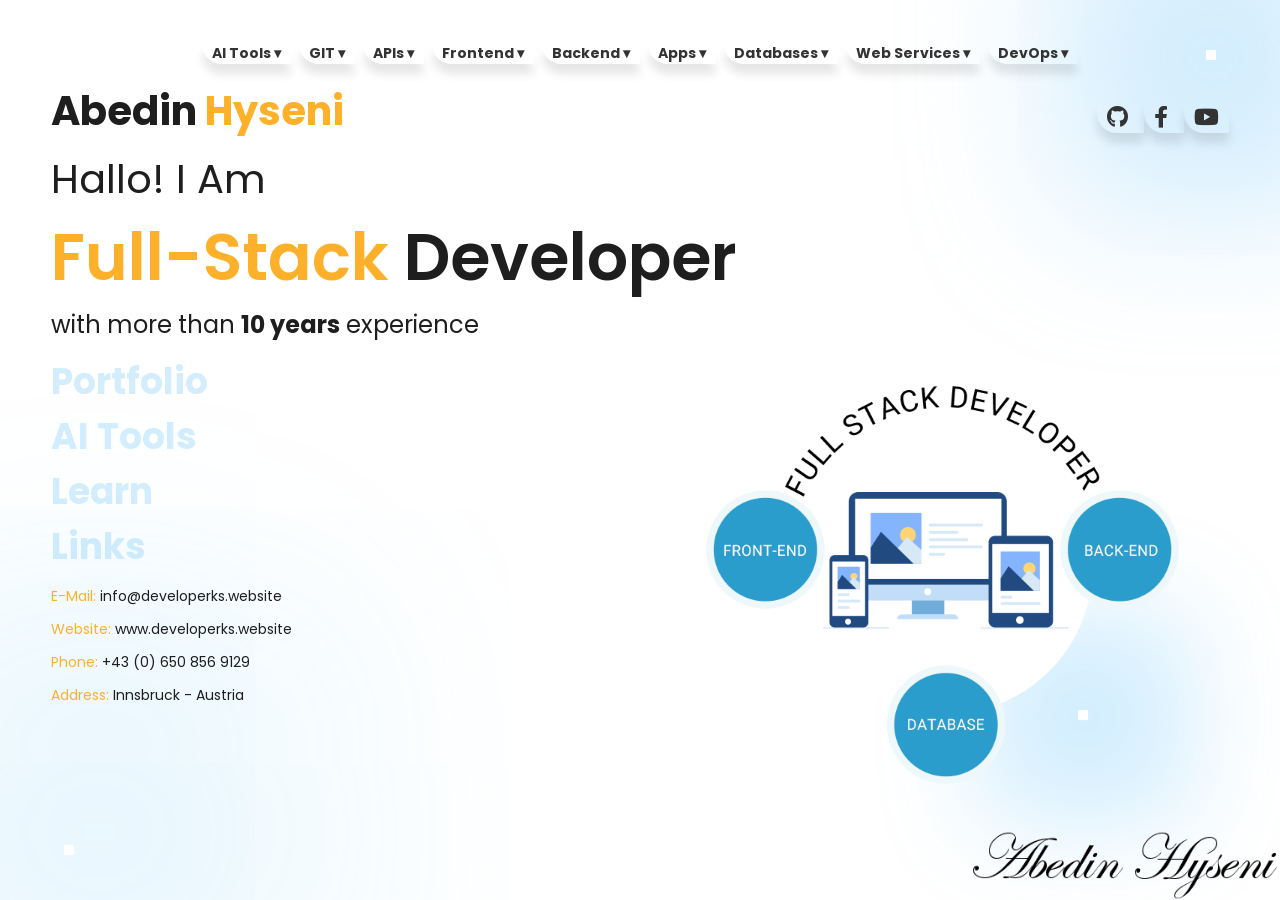
==== commit 35e2ab65: "portfolio" ====
--- a/index.html
+++ b/index.html
@@ -99,9 +99,10 @@
                     <li><a href="https://developerks.website/links.html#css" target="_self"><h1 class="web">CSS</h1></a></li>
                     <li><a href="https://developerks.website/links.html#sass" target="_self"><h1 class="web">Sass</h1></a></li>
                     <li><a href="https://developerks.website/links.html#boostrap" target="_self"><h1 class="web">Bootstrap</h1></a></li>
-                    <li><a href="https://developerks.website/links.html#tailwind" target="_self"><h1 class="web">Tailwind CSS</h1></a></li>
+                    <li><a href="https://developerks.website/links.html#tailwind" target="_self"><h1 class="web">TailwindCSS</h1></a></li>
                     <li><a href="https://developerks.website/links.html#js" target="_self"><h1 class="web">JavaScript</h1></a></li>
                     <li><a href="https://developerks.website/links.html#jquery" target="_self"><h1 class="web">jQuery</h1></a></li>
+                    <li><a href="https://developerks.website/links.html#ts" target="_self"><h1 class="web">TypeScript</h1></a></li>
                     <li><a href="https://developerks.website/links.html#angular" target="_self"><h1 class="web">Angular</h1></a></li>
                     <li><a href="https://developerks.website/links.html#react" target="_self"><h1 class="web">React</h1></a></li>
                     <li><a href="https://developerks.website/links.html#vue" target="_self"><h1 class="web">Vue</h1></a></li>
@@ -233,7 +234,10 @@
                         <a href="portfolio.html" target="_self">
                             <h2 class="web portfolio-text">Portfolio</h2>
                         </a>
-                        <a href="https://learn.developerks.website" target="_self">
+                        <a href="https://ai.developerks.website" target="_blank">
+                            <h2 class="web portfolio-text">AI Tools</h2>
+                        </a>
+                        <a href="https://learn.developerks.website" target="_blank">
                             <h2 class="web portfolio-text">Learn</h2>
                         </a>
                         <a href="links.html" target="_self">
@@ -282,8 +286,8 @@
         <a data-fslightbox="gallery" href="images/portfolio/javascript.jpg">
             <img class="img" src="images/portfolio/javascript.jpg" alt="javascript">
         </a>
-        <a data-fslightbox="gallery" href="images/portfolio/jQuery.jpg">
-            <img class="img" src="images/portfolio/jQuery.jpg" alt="jQuery">
+        <a data-fslightbox="gallery" href="images/portfolio/jquery.jpg">
+            <img class="img" src="images/portfolio/jquery.jpg" alt="jquery">
         </a>
         <a data-fslightbox="gallery" href="images/portfolio/php.jpg">
             <img class="img" src="images/portfolio/php.jpg" alt="php">
--- a/css/style.css
+++ b/css/style.css
@@ -19,7 +19,8 @@
     --text-primary: #1E1E1E;
     --color-primary: #FDB12A;
     --color-secondary: #f9ecd1;
-    --color-secondary-2: rgba(217, 255, 0, 0.522);
+    /*--color-secondary-2: rgba(217, 255, 0, 0.522);*/
+    --color-secondary-2:rgb(144, 211, 250, .4);
     transition: 1s ease-in-out;
 }
 
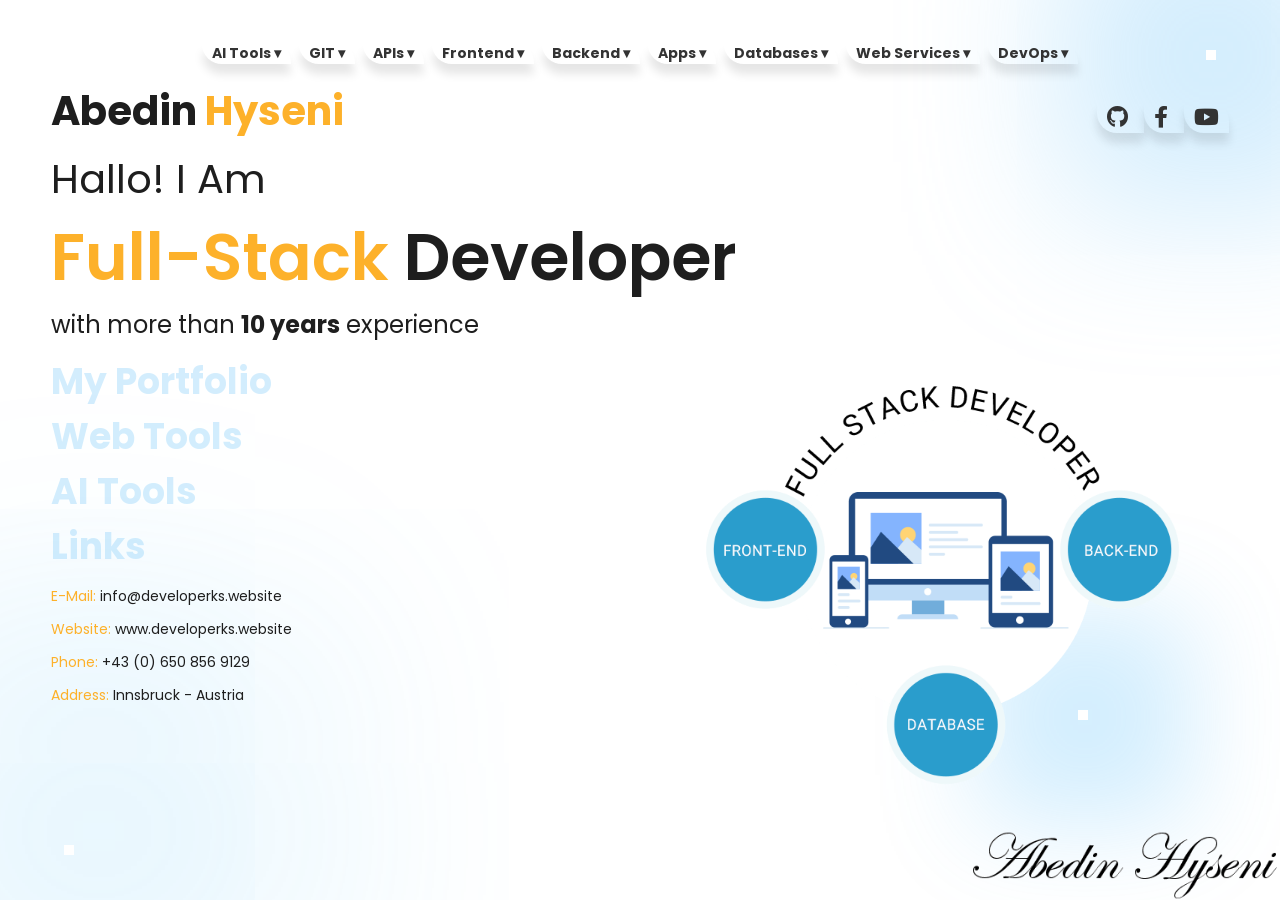
==== commit 24733da5: "portfolio" ====
--- a/index.html
+++ b/index.html
@@ -232,13 +232,13 @@
                 <div class="portfolio-section">
                     <div class="web other-skill subtitle-2">
                         <a href="portfolio.html" target="_self">
-                            <h2 class="web portfolio-text">Portfolio</h2>
+                            <h2 class="web portfolio-text">My Portfolio</h2>
+                        </a>
+                        <a href="https://web.developerks.website" target="_blank">
+                            <h2 class="web portfolio-text">Web Tools</h2>
                         </a>
                         <a href="https://ai.developerks.website" target="_blank">
                             <h2 class="web portfolio-text">AI Tools</h2>
-                        </a>
-                        <a href="https://learn.developerks.website" target="_blank">
-                            <h2 class="web portfolio-text">Learn</h2>
                         </a>
                         <a href="links.html" target="_self">
                             <h2 class="web portfolio-text">Links</h2>
